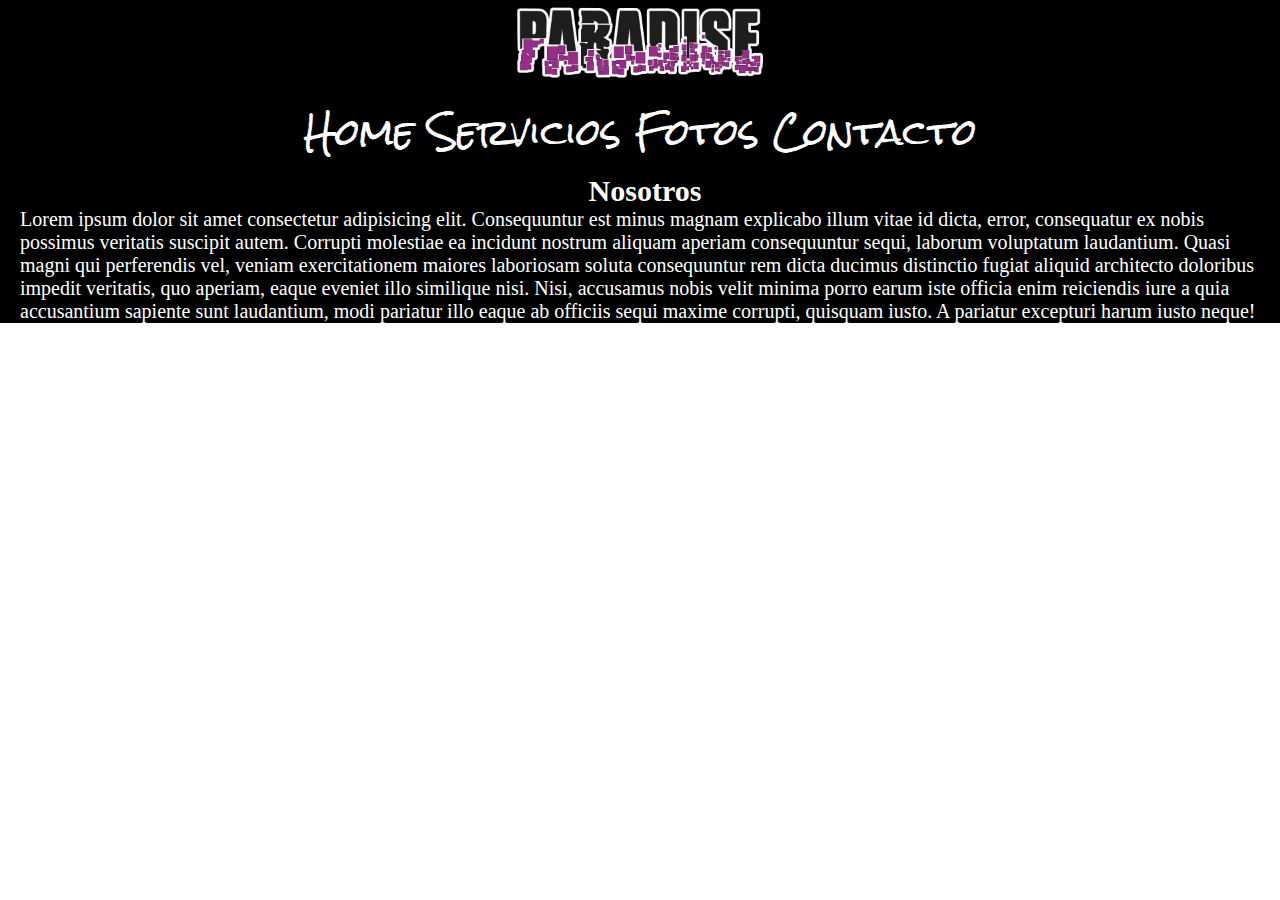
==== nosotros.html @ 8c8ad6ac "añadi h2 prueba" ====
<!DOCTYPE html>
<html lang="en">
<head>
    <meta charset="UTF-8">
    <meta http-equiv="X-UA-Compatible" content="IE=edge">
    <meta name="viewport" content="width=device-width, initial-scale=1.0">
    <title>Nosotros</title>
    <link rel="stylesheet" href="./Css/style.css">
    <link rel="preconnect" href="https://fonts.googleapis.com">
    <link rel="preconnect" href="https://fonts.gstatic.com" crossorigin>
    <link href="https://fonts.googleapis.com/css2?family=Bangers&family=Bowlby+One+SC&family=Lobster&family=Orelega+One&family=Rancho&family=Rock+Salt&family=Seymour+One&family=Sigmar+One&display=swap" rel="stylesheet">
    <link href="https://fonts.googleapis.com/css2?family=Arizonia&family=Bangers&family=Bowlby+One+SC&family=Lobster&family=Orelega+One&family=Rancho&family=Rock+Salt&family=Seymour+One&family=Sigmar+One&display=swap" rel="stylesheet">
</head>
<body>
    <div class="nosotros__container">

        <header class="header__contenedor">
            <div class="header__logo">
                <img src="./Imagenes/Salon logo/IMG-20211205-WA0006.jpg" alt="logo">
            </div>
        </header>
        <nav class="nav__contenedor">
            <ul>
                <li><a href="./home.html">Home</a></li>
                <li><a href="./Servicios.html">Servicios</a></li>
                <li><a href="./Fotos.html">Fotos</a></li>
                <li><a href="./Contacto.html">Contacto</a></li>
            </ul>
        </nav>
    </div>
    <section class="nosotros__texto">
        <h2 class="nosotros__titulo">Nosotros</h2>
        <p>Lorem ipsum dolor sit amet consectetur adipisicing elit. Consequuntur est minus magnam explicabo illum vitae id dicta, error, consequatur ex nobis possimus veritatis suscipit autem. Corrupti molestiae ea incidunt nostrum aliquam aperiam consequuntur sequi, laborum voluptatum laudantium. Quasi magni qui perferendis vel, veniam exercitationem maiores laboriosam soluta consequuntur rem dicta ducimus distinctio fugiat aliquid architecto doloribus impedit veritatis, quo aperiam, eaque eveniet illo similique nisi. Nisi, accusamus nobis velit minima porro earum iste officia enim reiciendis iure a quia accusantium sapiente sunt laudantium, modi pariatur illo eaque ab officiis sequi maxime corrupti, quisquam iusto. A pariatur excepturi harum iusto neque!</p>
    </section>
    
    
</body>
</html>
---- Css/style.css ----
*{
    padding: 0;
    margin: 0;
    box-sizing: border-box;


}
.container {
    display: grid;
    grid-template-areas: 
    "header nav nav"
    "foto foto foto"
    "section section footer";
    grid-template-columns: 1fr 1fr 1fr;
    grid-template-rows: 150px 600px  300px;
    

}
header {
    grid-area: header;
    background-color: black;
} 
nav {
    grid-area: nav;
    background-color: black;
}

section {
    grid-area: section;
    background-color:black;
    color:white;
    font-size: 20px;
    display: flex;
    align-items: center;
    padding-left: 20px;
    padding-right: 10px;
    flex-direction: column;
   
}
main {
    grid-area: foto;
   
}
footer {
    grid-area: footer;
    background-color:sandybrown ;
    display: flex;
    align-items: center;
   
}
.header__contenedor {
    display: grid;
    justify-content: center;
    align-content: center;
}
.header__contenedor .header__logo img {
    width: 250px;
    height:auto ;
   
   
    
}
.nav__contenedor {
    display: grid;
    justify-content: center;
    align-content: center;
}
.nav__contenedor ul li { 
    display: inline;
    
}
.nav__contenedor ul li a {
    color: white;
    text-decoration: none;
    font-family: 'Rock Salt', cursive;;
    font-size: 35px;
    padding: 5px;
}
.nav__contenedor ul li a:hover {
    background-color: black;
    color: blueviolet;
}
.img__principal {
    background-image: url(../Imagenes/4.jpg);
    background-size: cover;
    background-position: center;
 

}
.img__principal img{
    height: 100%;
    
    
   
}

.section__contenedor .section__texto {
    font-family: 'Arizonia', cursive;
    font-size: 30px;
}
.section__contenedor .section__titulo {
    color:white;
    font-family: 'Arizonia', cursive;
    font-size: 30px;
}
.footer__contenedor {
    background-color: black;
}
.footer__contenedor h2 {
    font-family: 'Arizonia', cursive;
    color: white;   
}
@media (min-width:425px) and (max-width:768px) {
    .container {
        display: grid;
        grid-template-areas: 
        "header"
        "nav"
        "foto"
        "section"
        "footer";
        grid-template-columns: auto;
        grid-template-rows: auto auto auto auto auto;
    }
    .header__contenedor {
        grid-area: header;

    }
    .nav__contenedor{
        grid-area: nav;
    }
    .img__principal {
        grid-area: foto;
        background-image: url(../Imagenes/4.jpg);
        
    }
    .section__contenedor {
        grid-area: section;
    }

    
    /*Nosotros*/
    
    .nosotros__container {
        display: grid;
        height: 200px;
        grid-template-areas: 
    "header nav nav"
}
.nosotros__texto {
    background-color: black;
    height: 500px;
    font-family: 'Arizonia', cursive;
    font-size: 30px;
}
.nosotros__texto .nosotros__titulo {
    color:white;
    font-family: 'Arizonia', cursive;
    font-size: 50px;

}

.nosotros__container{
    display: grid;
    
    grid-template-areas: 
    "header"
    "nav"
    "section";
    grid-template-columns:auto;
    grid-template-rows: auto auto ;
}
.header__contenedor {
    grid-area: header;
}
.nav__contenedor {
    grid-area: nav;
    
}
.nosotros__texto {
    grid-area: section;
    grid-row: 2/3;
}




         /*Servicios*/
.servicios__container {
    display: grid;
    height: 200px;
    grid-template-areas: 
    "header nav nav"
    
    
    
}
.img__servicios {
    display: grid;
    grid-template-areas: 
    "foto foto foto"
    "texto texto texto"
    "texto texto texto";
    grid-template-columns: 1fr 1fr 1fr;
    grid-template-rows: 500px 200px 200px;
    background-color: blueviolet;
    
}
.img__servicios img {
    height: 100%;
    width: 100%;
}
.caja__infantiles {
    display: flex;
    flex-direction: column;
    align-items: center;
    
}
.caja__infantiles .infantiles__texto {
    color:black;
    font-size: 20px;
}
.caja__15 {
    display: flex;
    flex-direction: column;
    align-items: center;
    
}
.caja__15 .caja__texto {
    color:black;
    font-size: 20px;
    
}
.caja__casamientos {
    display: flex;
    flex-direction: column;
    align-items: center;
    
}
.caja__casamientos .casamientos__texto {
    color:black;
    font-size: 20px;

}
.servicios__container {
    display: grid;
    grid-template-areas: 
    "header"
    "nav"
    "fotos";
    grid-template-columns: 1fr;
    grid-template-rows: auto auto auto;
    
}
.header__contenedor {
    grid-area: header;
    
}
.nav__contenedor {
    grid-area: nav;
    
}
.img__servicios {
    grid-area: fotos;
    
}
.img__servicios img {
    display: flex;
    flex-direction: column;
}






     /*Fotos*/

.fotos__container {
    display: grid;
    height: 200px;
    grid-template-areas: 
    "header nav nav"
    
    
}
.galeria__imag {
    display: grid;
    grid-template-columns: repeat(3, 1fr);
    
    
    
}
.galeria__imag :nth-child(1){
    height: 100%;
    
}

.galeria__imag img {
    width: 100%;
    
}

   /*Contacto*/
.contacto__container {
    display: grid;
    height: 200px;
    grid-template-areas: 
    "header nav nav"
    
} 
.contacto__formulario {
    
    display: grid;
    grid-template-columns: repeat(2, 1fr);
    grid-template-rows: 300px 600px;
    background-color: burlywood;
    justify-items: center;
} 
.contacto__formulario .contacto__tex {
    grid-column:1/3 ;
    grid-row: 1/2;
    align-items: end;
    align-self: center;

}
.contacto__formulario .contacto__tex p {
    font-size:30px;
    
    
}
.contacto__formulario .contacto__tel {
    grid-column: 2/3;
    grid-row: 2/3;
    display: flex;
    align-items: center;
    
    
}
.contacto__formulario .contacto__tel p {
    font-size: 40px;
    padding: 5px;
}

.contacto__formulario .contacto__datos {
    grid-row: 2/3;
    grid-column: 1/2;
    width: 50%;
    align-items: center;
}
.contacto__formulario .contacto__datos form{
    display: flex;
    flex-direction: column;
    padding: 10px;
    font-size: 30px;
    
    
}
.contacto__formulario .contacto__datos input {
    font-size: 20px;
}


}
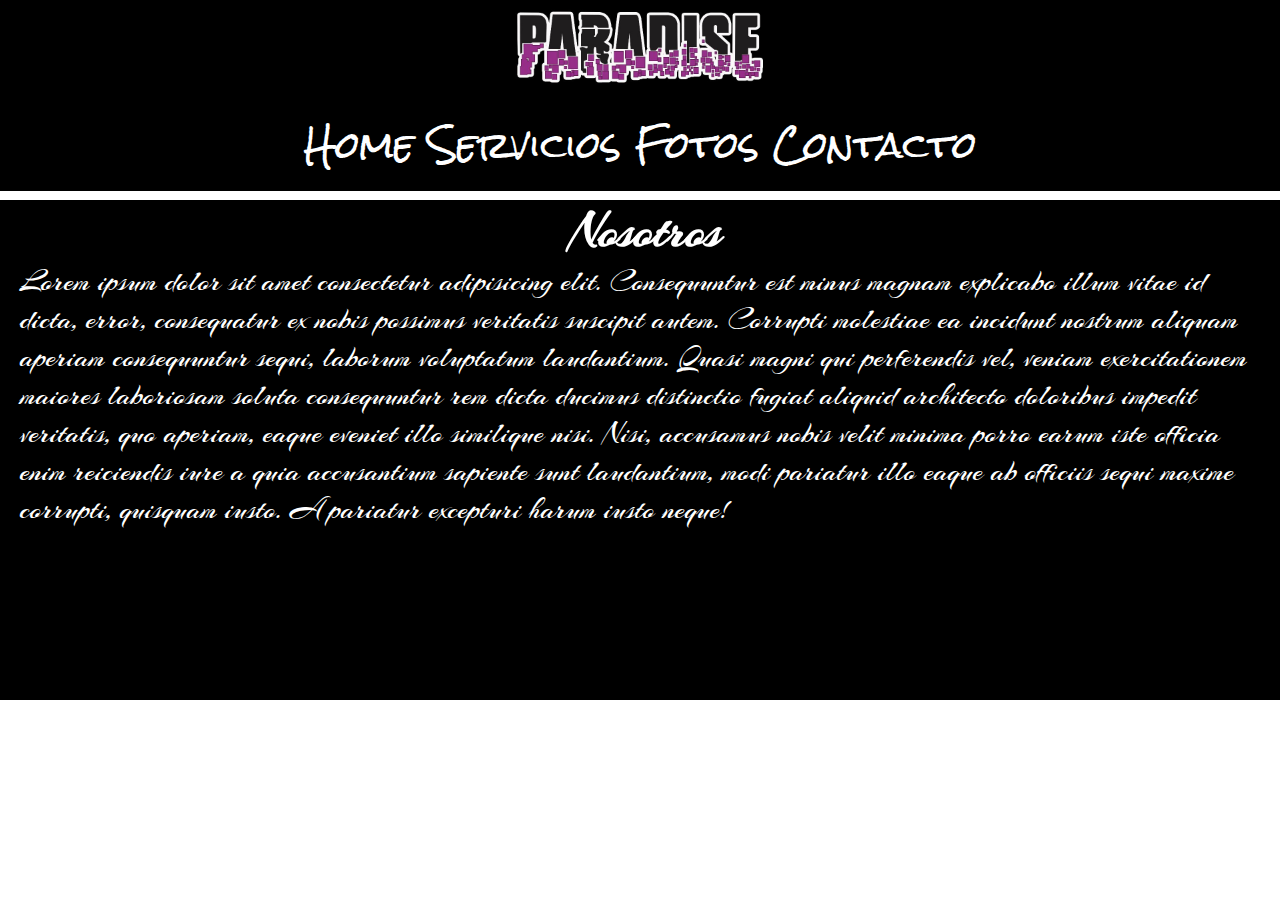
==== commit e06d086a: "modifique enlace" ====
--- a/nosotros.html
+++ b/nosotros.html
@@ -21,7 +21,7 @@
         </header>
         <nav class="nav__contenedor">
             <ul>
-                <li><a href="./home.html">Home</a></li>
+                <li><a href="./index.html">Home</a></li>
                 <li><a href="./Servicios.html">Servicios</a></li>
                 <li><a href="./Fotos.html">Fotos</a></li>
                 <li><a href="./Contacto.html">Contacto</a></li>
--- a/Css/style.css
+++ b/Css/style.css
@@ -84,14 +84,14 @@
     background-image: url(../Imagenes/4.jpg);
     background-size: cover;
     background-position: center;
- 
-
+    
+    
 }
 .img__principal img{
     height: 100%;
     
     
-   
+    
 }
 
 .section__contenedor .section__texto {
@@ -124,7 +124,7 @@
     }
     .header__contenedor {
         grid-area: header;
-
+        
     }
     .nav__contenedor{
         grid-area: nav;
@@ -137,7 +137,8 @@
     .section__contenedor {
         grid-area: section;
     }
-
+    
+}
     
     /*Nosotros*/
     
@@ -145,9 +146,9 @@
         display: grid;
         height: 200px;
         grid-template-areas: 
-    "header nav nav"
-}
-.nosotros__texto {
+        "header nav nav"
+    }
+    .nosotros__texto {
     background-color: black;
     height: 500px;
     font-family: 'Arizonia', cursive;
@@ -361,7 +362,6 @@
 }
 
 
-}
 
 
 
